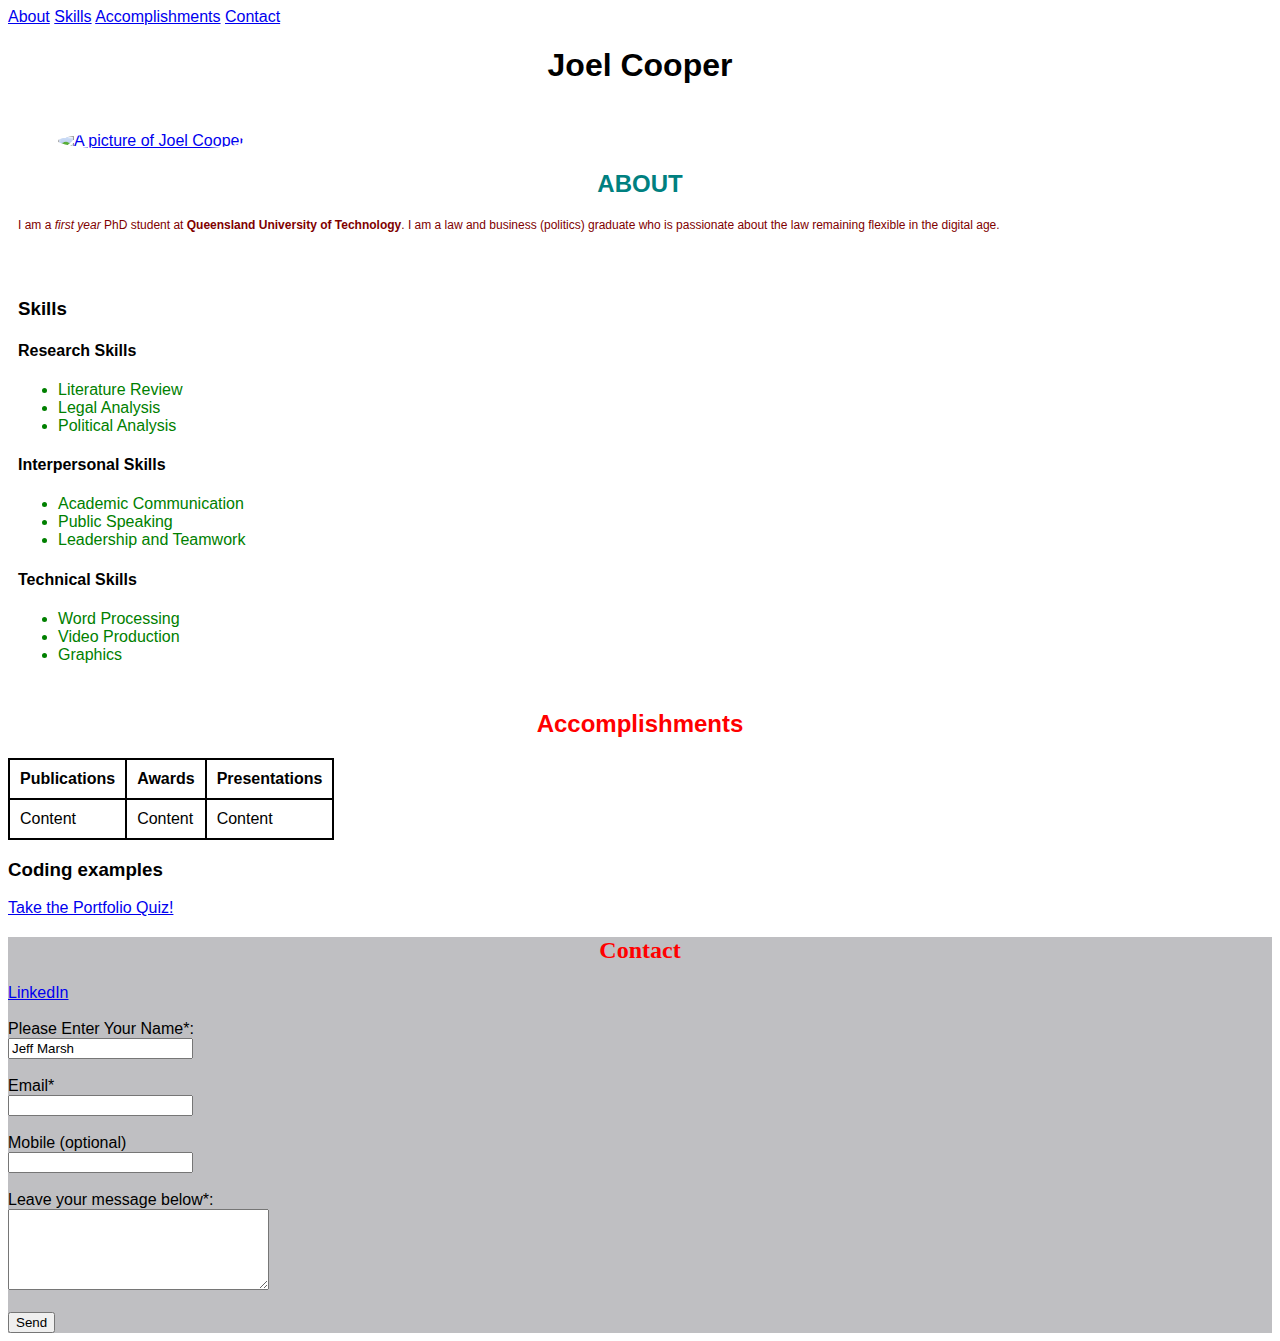
==== index.html @ 5c0df545 "Add files via upload" ====
<!DOCTYPE html>
<html>
    <head>
        <link href="./style.css" type="text/css" rel="stylesheet">

        <link rel="stylesheet" href="https://cdnjs.cloudflare.com/ajax/libs/font-awesome/4.7.0/css/font-awesome.min.css">
        <meta name="viewport" content="width=device-width, user-scalable=no">
        
        <main>
        <header>
        <nav class="topnav" id="portfolioTopnav">
        <a href="#about">About</a> 
        <a href="#skills">Skills</a> 
        <a href="#accomplishments">Accomplishments</a> 
        <a href="#contact">Contact</a>
        <a href="javascript:void(0);" class="icon" onclick="openMenu"><i class="fa fa-bars"></i></a>
        </nav>
        <title>
        Joel Cooper's Portfolio
        </title>
    </head>
    <body>
        <h1>Joel Cooper</h1>
        </header>
        <!--This is the about section-->
        <div id="aboutsection">
            <figure>
                <a href="https://www.linkedin.com/in/joel-cooper-3155ab15a/" target="_blank"> <img src="PROFILE PICTURE PROFESSIONAL.jpeg" width="200" height="200" alt="A picture of Joel Cooper"/> </a>
            </figure>
            <h2 class="heading uppercase" id="about">About</h2>
                <p>I am a <em>first year</em> PhD student at <strong>Queensland University of Technology</strong>. I am a law and business (politics) graduate who is passionate about the law remaining flexible in the digital age.</p>
            <br>
            <br>
            <h3 id="skills">Skills</h3>
                <h4>Research Skills</h4>
                    <ul class="list">
                    <li>Literature Review</li>
                    <li>Legal Analysis</li>
                    <li>Political Analysis</li>    
                    </ul>
                <h4>Interpersonal Skills</h4>
                    <ul class="list">
                    <li>Academic Communication</li>
                    <li>Public Speaking</li>
                    <li>Leadership and Teamwork</li>    
                    </ul>
                <h4>Technical Skills</h4>
                    <ul class="list">
                    <li>Word Processing</li>
                    <li>Video Production</li>
                    <li>Graphics</li>    
                    </ul>
        </div>
        <div id="accomplishmentssection">
            <!--This is the accomplishments section-->
            <h2 id="accomplishments">Accomplishments</h2>
            <table>
            <tr>
                <th scope="col">Publications</th>
                <th scope="col">Awards</th>
                <th scope="col">Presentations</th>
            </tr>
            <tr>
                <td>Content</td>
                <td>Content</td>
                <td>Content</td>
            </tr>
            </table>
        </div>

<h3>Coding examples</h3>
<a href="quiz.html" target="_blank">Take the Portfolio Quiz!</a>

        <div id="contactsection">
            <!--This is the contact section-->
            <h2 class=contactform id="contact">Contact</h2>
                <a href="https://www.linkedin.com/in/joel-cooper-3155ab15a/" target="_blank">LinkedIn</a>
            <br>
            <br>
            <form>
            <label for="name">Please Enter Your Name*:</label>
            <br>
            <input type="text" name="Name" value="Jeff Marsh" required>
            <br>
            <br>
            <label type="text" for="email">Email*</label>
            <br>
            <input type="text" name="Email" id="email" required pattern="[a-z0-9._%+-]+@[a-z0-9.-]+\.[a-z]{2,}$">
            <br>
            <br>
            <label type="text" for="mobile">Mobile (optional)</label>
            <br>
            <input type="tel" name="mobile" id="mobile" pattern="[0-9]{10,16}">
            <br>
            <br>
            <label for ="message">Leave your message below*:</label>
            <br>
            <textarea id="message" name="message" rows="5" cols="30" required>  
            </textarea>
            <br>
            <br>
            <input type="submit" value="Send" required>
            </form>
        </div>
    </main>
<script src="./nav.js"></script>    
</body>
</html>
---- style.css ----
h2 {
    color: red;
    text-align: center;
}

p {
    color: maroon;
    font-size: 12px;
}

.heading {
    color:teal;
}

.uppercase {
    text-transform: uppercase;
}

h2.contactform {
    font-family: bold;
}

.list {
    color: green;
}

body {
    font-family: Arial;
}

h1 {
    text-align: center;
}

.topnav .icon {

    display: none;
  
  }
  
  /* When the screen is less than 600 pixels wide, hide all links. Show the icon that should open and close the nav (.icon) */
  
  @media only screen and (max-width: 600px) {
  
    .topnav a {display: none;}
  
    .topnav a.icon {
  
      float: right;
  
      display: block;
  
    }
  
  }
  
  /* The "responsive" class is added to the topnav with JavaScript when the use clicks on the icon. This class makes the topnav look good on small screens (display the links vertically instead of horizontally) */
  
  @media only screen and (max-width: 600px) {
  
    .topnav.responsive {
  
      position: fixed;
  
  }
  
    .topnav.responsive a.icon {
  
      position: absolute;
  
      right: 0;
  
      top: 0;
  
    }
  
    .topnav.responsive a {
  
      float: none;
  
      display: block;
  
      text-align: left;
  
    }
  
  }

#contactsection {
    background-color: #bfbfc2;
}


table, th, td {
    border: 2px solid black;
    border-collapse: collapse;
    padding: 10px
}

img {
    border-radius: 100%
}

#aboutsection {
    padding: 10px
}
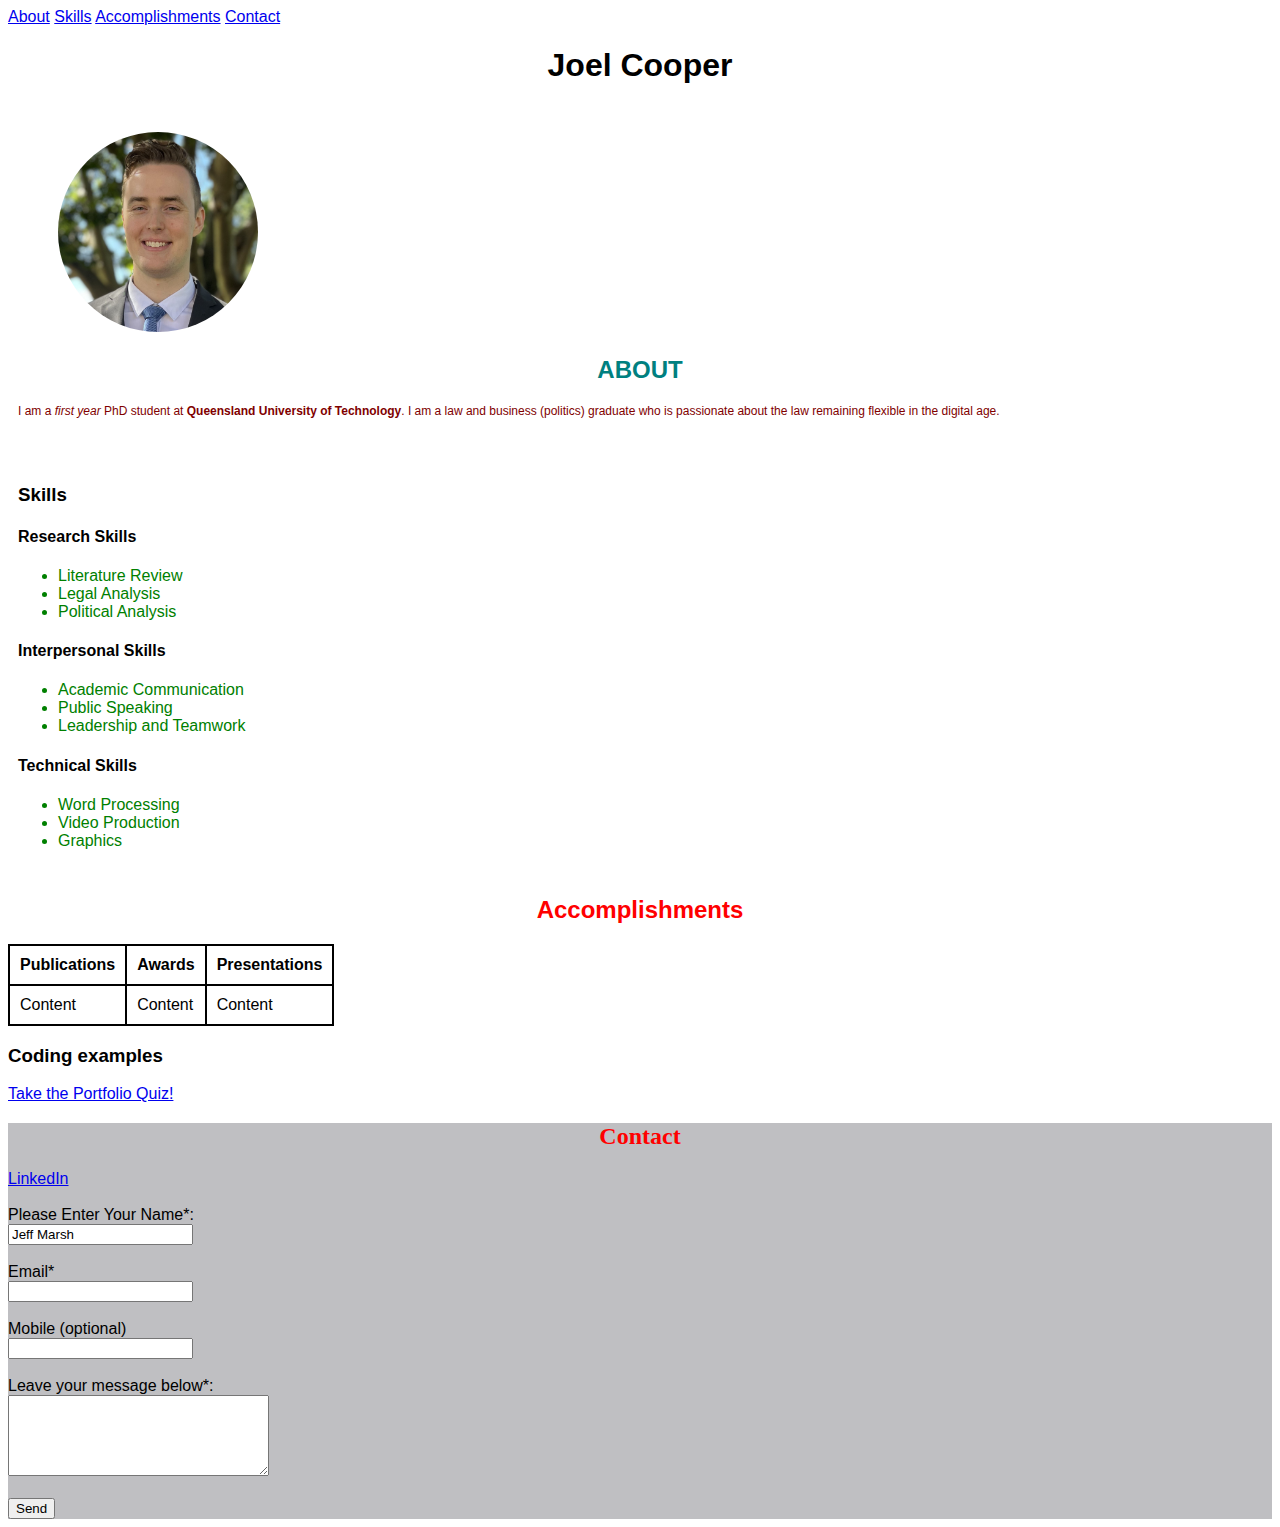
==== commit 7e678566: "Update index.html" ====
--- a/index.html
+++ b/index.html
@@ -25,7 +25,7 @@
         <!--This is the about section-->
         <div id="aboutsection">
             <figure>
-                <a href="https://www.linkedin.com/in/joel-cooper-3155ab15a/" target="_blank"> <img src="PROFILE PICTURE PROFESSIONAL.jpeg" width="200" height="200" alt="A picture of Joel Cooper"/> </a>
+                <a href="https://www.linkedin.com/in/joel-cooper-3155ab15a/" target="_blank"> <img src="profile picture professional.jpeg" width="200" height="200" alt="A picture of Joel Cooper"/> </a>
             </figure>
             <h2 class="heading uppercase" id="about">About</h2>
                 <p>I am a <em>first year</em> PhD student at <strong>Queensland University of Technology</strong>. I am a law and business (politics) graduate who is passionate about the law remaining flexible in the digital age.</p>
